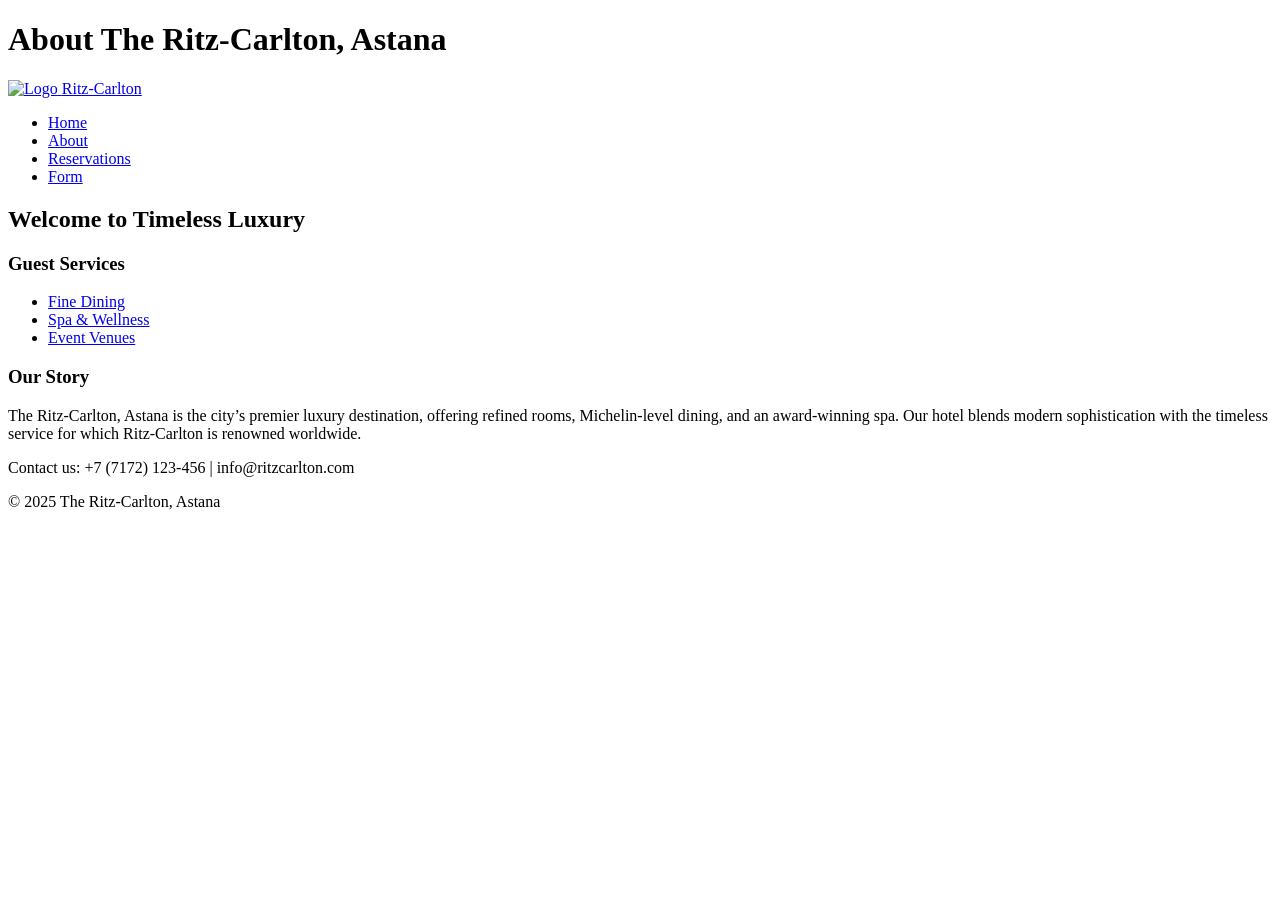
==== about.html @ 1a937f17 "Create about.html" ====
<!DOCTYPE html>
<html lang="en">
<head>
  <meta charset="UTF-8"><meta name="viewport" content="width=device-width, initial-scale=1.0">
  <title>Task 2 - Grid Layout</title>
  <link rel="stylesheet" href="style.css">
</head>
<body>
  <header class="header"><h1>About The Ritz-Carlton, Astana</h1></header>

  <nav class="navbar">
    <div class="navwrap">
      <a href="main.html" class="brand">
        <img class="logo" src="img/logo.png" alt="Logo">
        <span>Ritz-Carlton</span>
      </a>
      <ul>
        <li><a href="main.html">Home</a></li>
        <li><a href="about.html">About</a></li>
        <li><a href="reservations.html">Reservations</a></li>
        <li><a href="form.html">Form</a></li>
      </ul>
    </div>
  </nav>

  <main class="container">
    <section class="grid-layout">
      <div class="block grid-header"><h2>Welcome to Timeless Luxury</h2></div>

      <aside class="block grid-sidebar sidebar">
        <h3>Guest Services</h3>
        <ul>
          <li><a href="#">Fine Dining</a></li>
          <li><a href="#">Spa & Wellness</a></li>
          <li><a href="#">Event Venues</a></li>
        </ul>
      </aside>

      <section class="block grid-main">
        <h3>Our Story</h3>
        <p>The Ritz-Carlton, Astana is the city’s premier luxury destination, offering refined rooms, Michelin-level dining, and an award-winning spa. Our hotel blends modern sophistication with the timeless service for which Ritz-Carlton is renowned worldwide.</p>
      </section>

      <div class="block grid-footer">
        <p>Contact us: +7 (7172) 123-456 | info@ritzcarlton.com</p>
      </div>
    </section>
  </main>

  <footer class="footer"><p>© 2025 The Ritz-Carlton, Astana</p></footer>
</body>
</html>
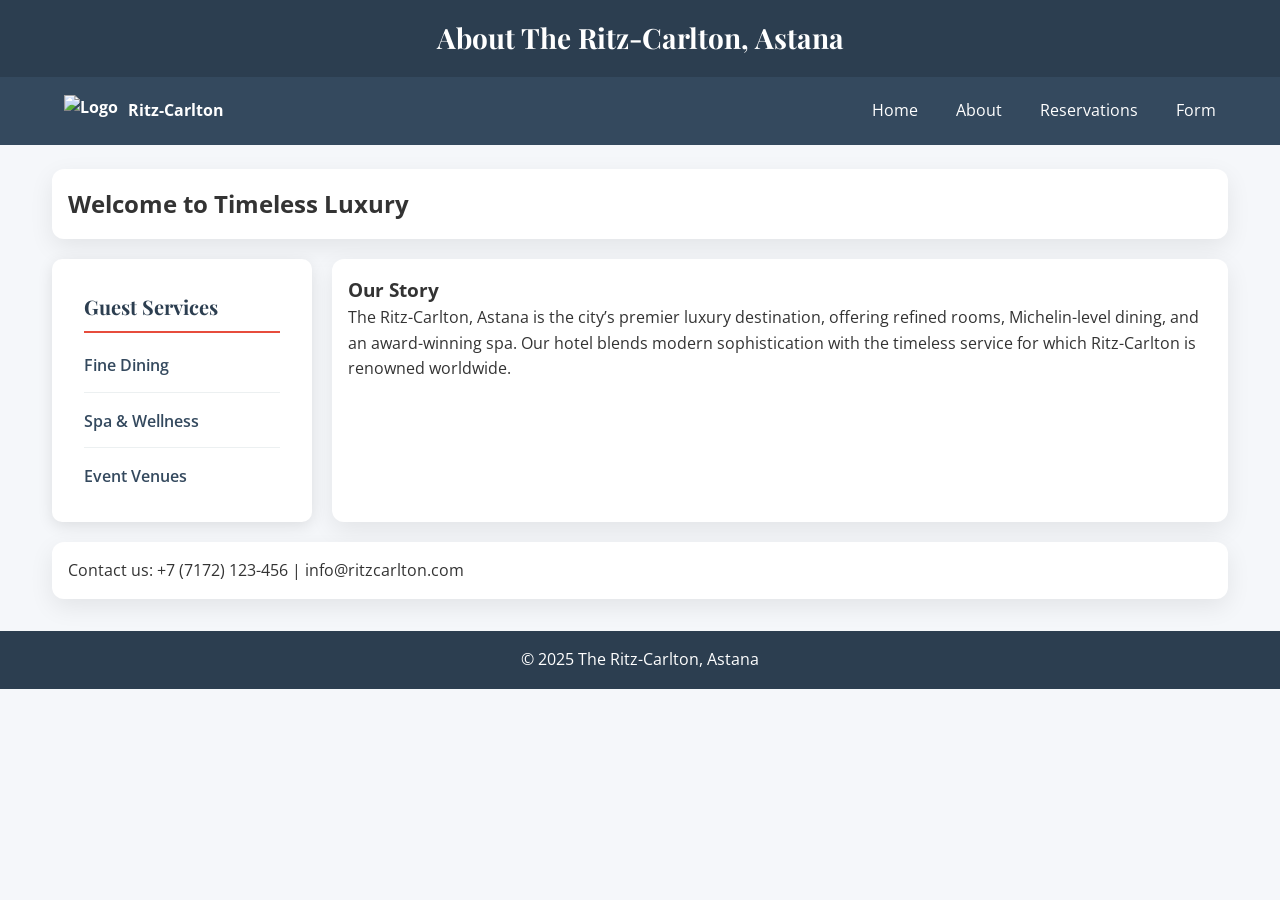
==== commit a7a22889: "Update about.html" ====
--- a/about.html
+++ b/about.html
@@ -10,12 +10,12 @@
 
   <nav class="navbar">
     <div class="navwrap">
-      <a href="main.html" class="brand">
+      <a href="index.html" class="brand">
         <img class="logo" src="img/logo.png" alt="Logo">
         <span>Ritz-Carlton</span>
       </a>
       <ul>
-        <li><a href="main.html">Home</a></li>
+        <li><a href="index.html">Home</a></li>
         <li><a href="about.html">About</a></li>
         <li><a href="reservations.html">Reservations</a></li>
         <li><a href="form.html">Form</a></li>
--- a/style.css
+++ b/style.css
@@ -0,0 +1,352 @@
+@import url('https://fonts.googleapis.com/css2?family=Playfair+Display:wght@600;700&family=Open+Sans:wght@400;600&display=swap');
+
+* {
+  margin: 0;
+  padding: 0;
+  box-sizing: border-box;
+}
+
+body {
+  font-family: 'Open Sans', sans-serif;
+  background: #f5f7fa;
+  color: #333;
+  line-height: 1.6;
+}
+
+.header {
+  background: #2c3e50;
+  color: #fff;
+  text-align: center;
+  padding: 16px 0;
+}
+
+.header h1 {
+  font-family: 'Playfair Display', serif;
+  font-weight: 700;
+  font-size: 28px;
+}
+
+.navbar {
+  background: #34495e;
+  color: #fff;
+}
+
+.navbar .navwrap {
+  max-width: 1200px;
+  margin: 0 auto;
+  padding: 10px 12px;
+  display: flex;
+  align-items: center;
+  justify-content: space-between;
+}
+
+.brand {
+  display: flex;
+  align-items: center;
+  gap: 10px;
+  color: #fff;
+  text-decoration: none;
+  font-weight: 700;
+}
+
+.logo {
+  height: 32px;
+  width: auto;
+  display: block;
+}
+
+.navbar ul {
+  list-style: none;
+  display: flex;
+  gap: 14px;
+}
+
+.navbar a {
+  color: #fff;
+  text-decoration: none;
+  padding: 8px 12px;
+  border-radius: 6px;
+  transition: 0.25s;
+}
+
+.navbar a:hover {
+  background: #e74c3c;
+  transform: translateY(-2px);
+  box-shadow: 0 6px 14px rgba(0, 0, 0, 0.15);
+}
+
+.container {
+  max-width: 1200px;
+  margin: 24px auto;
+  padding: 0 12px;
+}
+
+.footer {
+  background: #2c3e50;
+  color: #fff;
+  text-align: center;
+  padding: 16px 0;
+  margin-top: 32px;
+}
+
+
+.cards {
+  display: flex;
+  gap: 20px;
+  flex-wrap: wrap;
+}
+
+.card {
+  flex: 1 1 280px;
+  min-width: 260px;
+  background: #fff;
+  border-radius: 12px;
+  box-shadow: 0 8px 24px rgba(0, 0, 0, 0.08);
+  padding: 16px;
+  display: flex;
+  flex-direction: column;
+  gap: 10px;
+  transition: transform 0.25s, box-shadow 0.25s;
+}
+
+.card:hover {
+  transform: translateY(-4px);
+  box-shadow: 0 16px 40px rgba(0, 0, 0, 0.16);
+}
+
+.thumb {
+  width: 100%;
+  height: 160px;
+  border-radius: 10px;
+  background: #e0f2fe center / cover no-repeat;
+}
+
+.card h3 {
+  font-family: 'Playfair Display', serif;
+  color: #2c3e50;
+}
+
+.btn {
+  display: inline-block;
+  background: #e74c3c;
+  color: #fff;
+  text-decoration: none;
+  padding: 10px 16px;
+  border-radius: 24px;
+  font-weight: 700;
+  transition: 0.25s;
+}
+
+.btn:hover {
+  background: #c0392b;
+  transform: translateY(-2px);
+}
+
+
+.grid-layout {
+  display: grid;
+  grid-template-areas:
+    "header header"
+    "sidebar main"
+    "footer footer";
+  grid-template-columns: 260px 1fr;
+  gap: 20px;
+}
+
+.grid-header {
+  grid-area: header;
+}
+
+.grid-sidebar {
+  grid-area: sidebar;
+}
+
+.grid-main {
+  grid-area: main;
+}
+
+.grid-footer {
+  grid-area: footer;
+}
+
+.block {
+  background: #fff;
+  border-radius: 12px;
+  box-shadow: 0 8px 24px rgba(0, 0, 0, 0.08);
+  padding: 16px;
+}
+
+@media (max-width: 780px) {
+  .grid-layout {
+    grid-template-columns: 1fr;
+    grid-template-areas:
+      "header"
+      "sidebar"
+      "main"
+      "footer";
+  }
+}
+
+
+.sidebar,
+.grid-sidebar {
+  background: #fff;
+  padding: 2rem;
+  border-radius: 10px;
+  box-shadow: 0 4px 15px rgba(0, 0, 0, 0.1);
+  position: static;
+}
+
+.sidebar h3,
+.grid-sidebar h3 {
+  font-family: 'Playfair Display', serif;
+  color: #2c3e50;
+  margin-bottom: 1.25rem;
+  font-size: 1.25rem;
+  border-bottom: 2px solid #e74c3c;
+  padding-bottom: 0.5rem;
+}
+
+.sidebar ul,
+.grid-sidebar ul {
+  list-style: none;
+  margin: 0;
+  padding: 0;
+}
+
+.sidebar li,
+.grid-sidebar li {
+  margin-bottom: 1rem;
+  border-bottom: 1px solid #ecf0f1;
+  padding-bottom: 0.8rem;
+}
+
+.sidebar li:last-child,
+.grid-sidebar li:last-child {
+  border-bottom: 0;
+  padding-bottom: 0;
+  margin-bottom: 0;
+}
+
+.sidebar a,
+.grid-sidebar a {
+  color: #34495e;
+  text-decoration: none;
+  font-weight: 600;
+  transition: color 0.25s ease, padding-left 0.25s ease;
+}
+
+.sidebar a:hover,
+.grid-sidebar a:hover {
+  color: #e74c3c;
+  padding-left: 10px;
+}
+
+.sidebar .widget {
+  background: #fff;
+  border-radius: 10px;
+  box-shadow: 0 4px 15px rgba(0, 0, 0, 0.08);
+  padding: 1rem 1.25rem;
+  margin-bottom: 1rem;
+}
+
+.sidebar .widget:last-child {
+  margin-bottom: 0;
+}
+
+
+.gallery {
+  display: grid;
+  grid-template-columns: repeat(3, 1fr);
+  gap: 16px;
+}
+
+.gallery-item {
+  position: relative;
+  overflow: hidden;
+  border-radius: 12px;
+  background: #e9eef5;
+  aspect-ratio: 1 / 1;
+}
+
+.gallery-item img {
+  width: 100%;
+  height: 100%;
+  object-fit: cover;
+  display: block;
+}
+
+.caption {
+  position: absolute;
+  inset: 0;
+  background: rgba(0, 0, 0, 0.45);
+  color: #fff;
+  display: flex;
+  align-items: center;
+  justify-content: center;
+  font-weight: 700;
+  letter-spacing: 0.3px;
+  opacity: 0;
+  transition: 0.25s;
+  text-align: center;
+  padding: 6px;
+}
+
+.gallery-item:hover .caption {
+  opacity: 1;
+}
+
+@media (max-width: 780px) {
+  .gallery {
+    grid-template-columns: repeat(2, 1fr);
+  }
+}
+
+@media (max-width: 480px) {
+  .gallery {
+    grid-template-columns: 1fr;
+  }
+}
+
+
+.portfolio {
+  display: grid;
+  grid-template-columns: 2fr 1fr;
+  gap: 24px;
+}
+
+.projects {
+  display: grid;
+  grid-template-columns: repeat(2, 1fr);
+  gap: 16px;
+}
+
+.project-card {
+  background: #fff;
+  border-radius: 12px;
+  box-shadow: 0 8px 24px rgba(0, 0, 0, 0.08);
+  padding: 16px;
+  display: flex;
+  flex-direction: column;
+  gap: 10px;
+}
+
+.project-card .thumb {
+  height: 140px;
+}
+
+.meta {
+  display: flex;
+  gap: 10px;
+  color: #6b7280;
+  font-size: 13px;
+}
+
+@media (max-width: 960px) {
+  .portfolio {
+    grid-template-columns: 1fr;
+  }
+  .projects {
+    grid-template-columns: 1fr;
+  }
+}
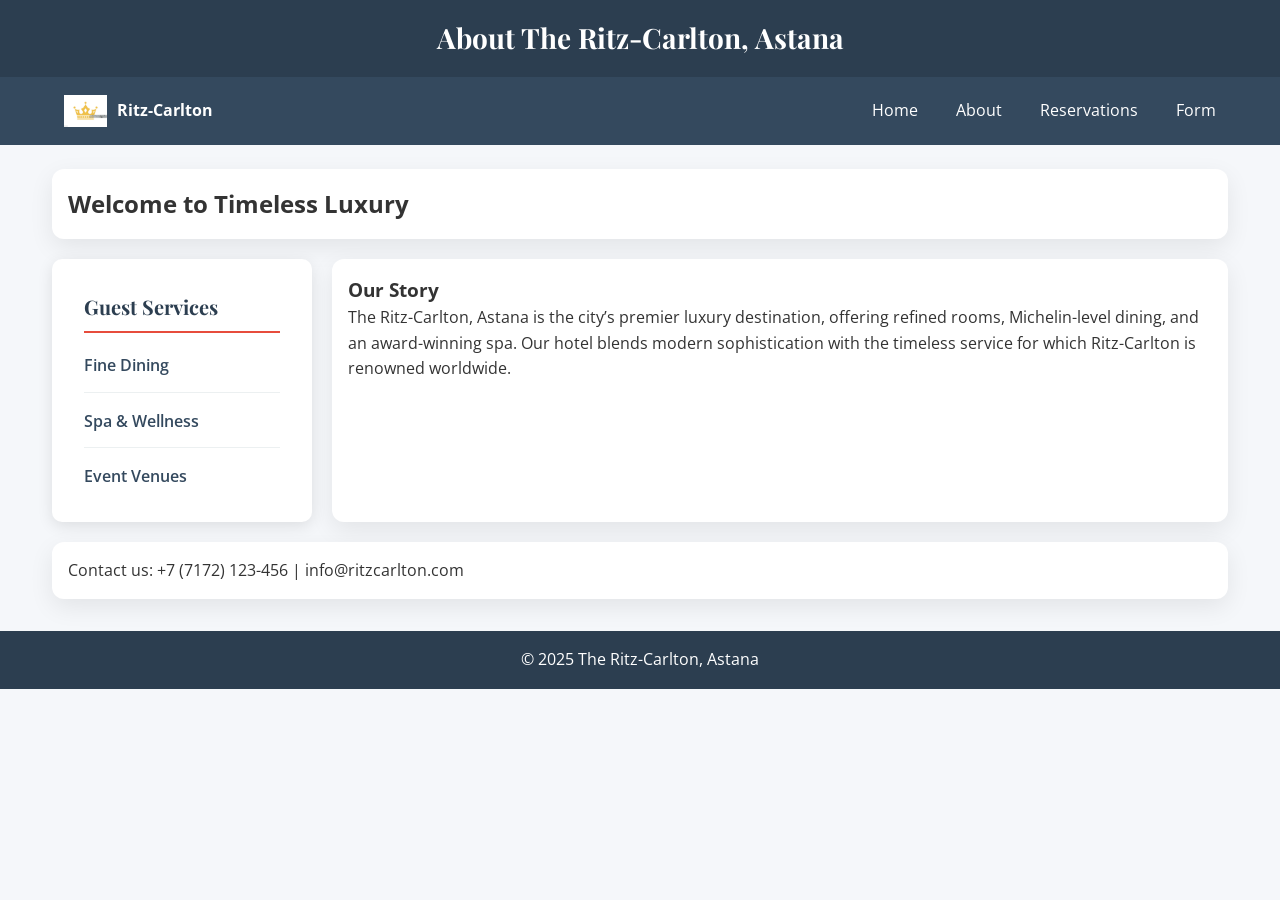
==== commit 61822ec5: "Update about.html" ====
--- a/about.html
+++ b/about.html
@@ -11,7 +11,7 @@
   <nav class="navbar">
     <div class="navwrap">
       <a href="index.html" class="brand">
-        <img class="logo" src="img/logo.png" alt="Logo">
+        <img class="logo" src="logo.png" alt="Logo">
         <span>Ritz-Carlton</span>
       </a>
       <ul>
